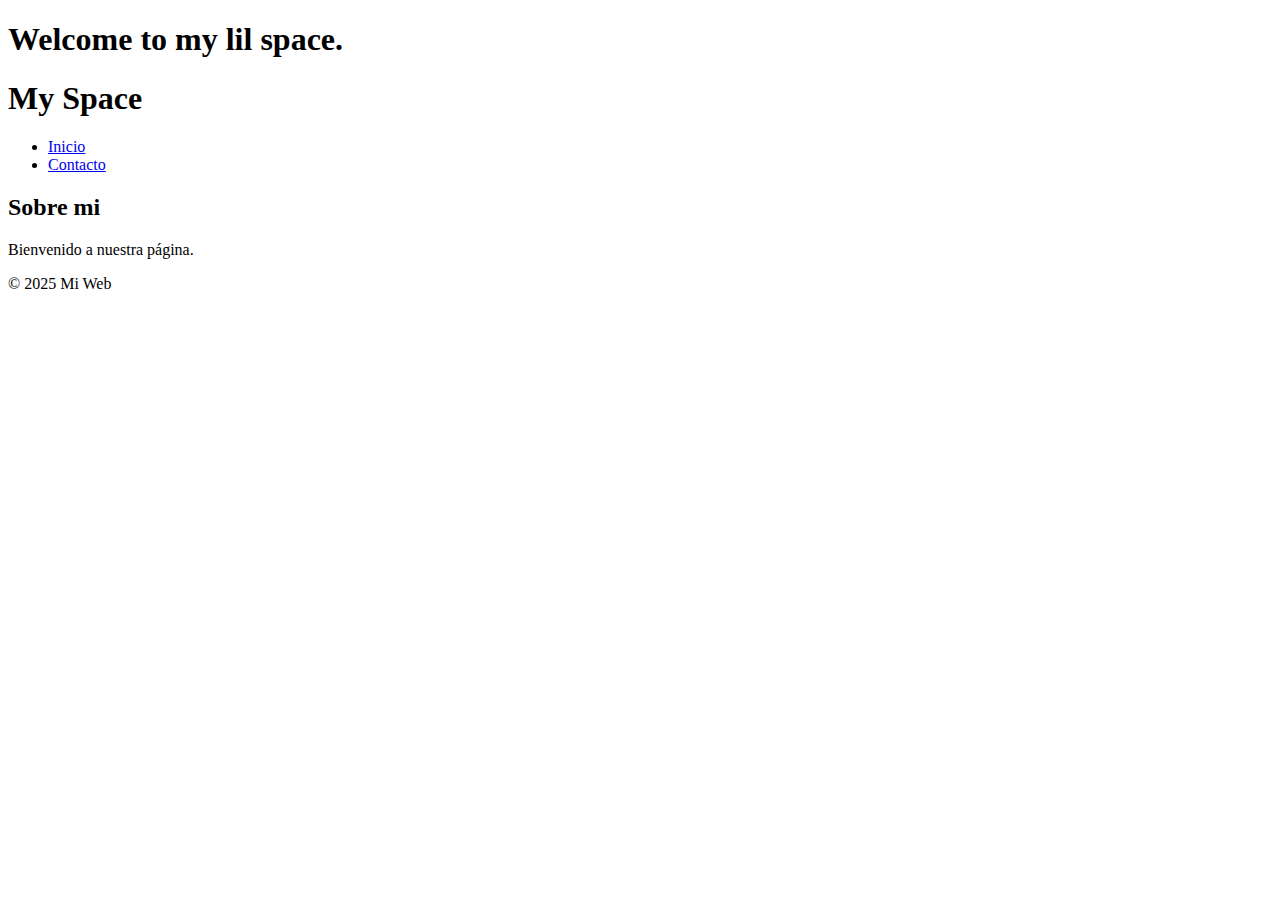
==== index.html @ 11e91b68 "da commit" ====
<!DOCTYPE html>
<html lang="es">
<head>
    <meta charset="UTF-8">
    <meta name="viewport" content="width=device-width, initial-scale=1.0">
    <title>My Space</title>
    <meta name="description" content="Aprende HTML y desarrollo web con las mejores prácticas." />
<meta name="keywords" content="HTML, CSS, desarrollo web, SEO, accesibilidad" />
<meta name="author" content="Tu Nombre" />
<meta name="robots" content="index, follow" />
</head>
<body>
    <header>
        <h1>Welcome to my lil space.</h1>
        <body>
            <header>
                <h1>My Space</h1>
                <nav>
                    <ul>
                        <li><a href="#about">Inicio</a></li>
                        <li><a href="#contact">Contacto</a></li>
                    </ul>
                </nav>
            </header>
            <main>
                <section id="about">
                    <h2>Sobre mi</h2>
                    <p>Bienvenido a nuestra página.</p>
                </section>
            </main>
        
            <footer>
                <p>&copy; 2025 Mi Web</p>
            </footer>
        </body>
</body>
</html>
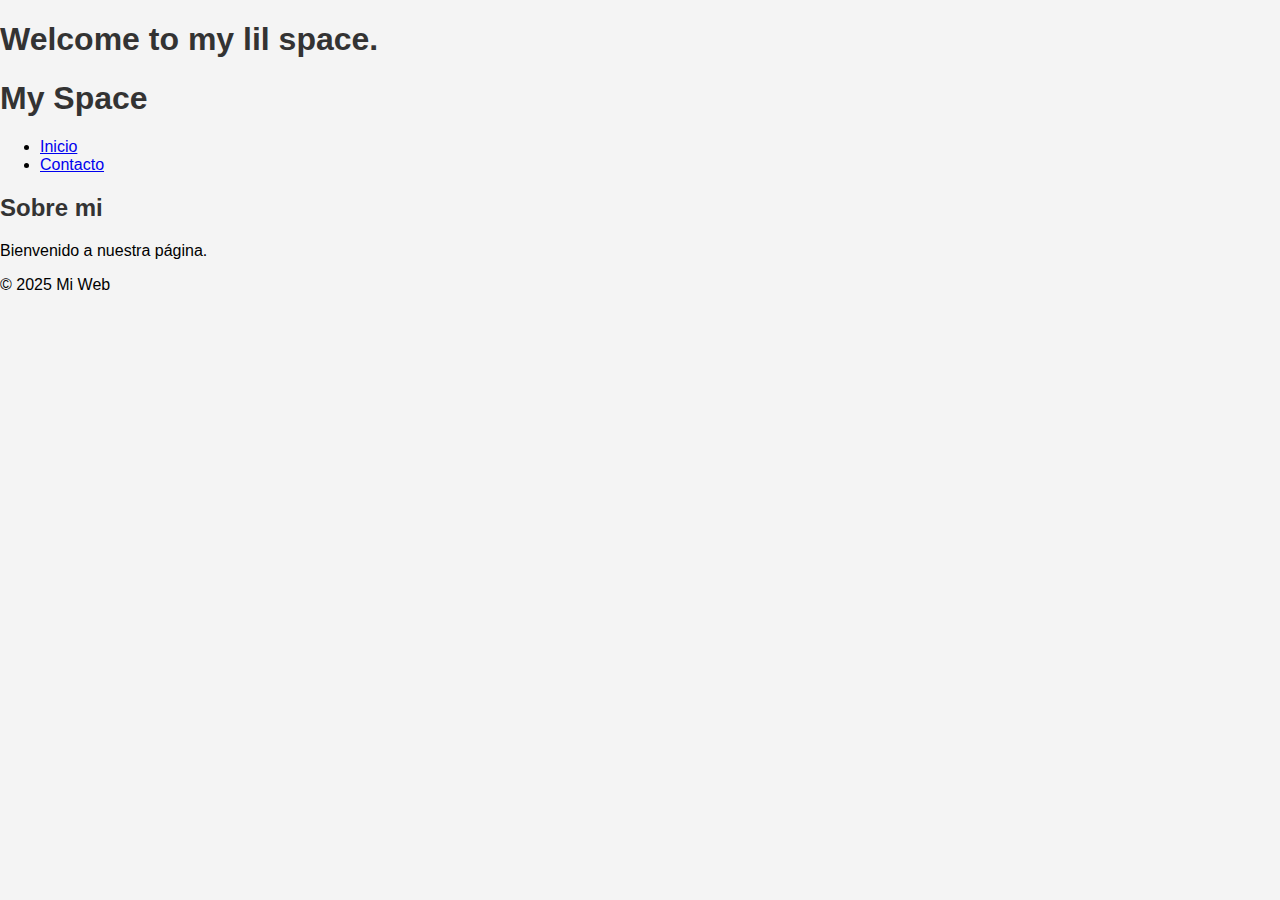
==== commit 2be31cb5: "css" ====
--- a/index.html
+++ b/index.html
@@ -5,9 +5,10 @@
     <meta name="viewport" content="width=device-width, initial-scale=1.0">
     <title>My Space</title>
     <meta name="description" content="Aprende HTML y desarrollo web con las mejores prácticas." />
-<meta name="keywords" content="HTML, CSS, desarrollo web, SEO, accesibilidad" />
-<meta name="author" content="Tu Nombre" />
-<meta name="robots" content="index, follow" />
+    <meta name="keywords" content="HTML, CSS, desarrollo web, SEO, accesibilidad" />
+    <meta name="author" content="Tu Nombre" />
+    <meta name="robots" content="index, follow" />
+    <link rel="stylesheet" href="css/index.css" />
 </head>
 <body>
     <header>
--- a/css/index.css
+++ b/css/index.css
@@ -0,0 +1,2 @@
+@import url('http://meyerweb.com/eric/tools/css/reset/reset.css');
+@import url('main.css');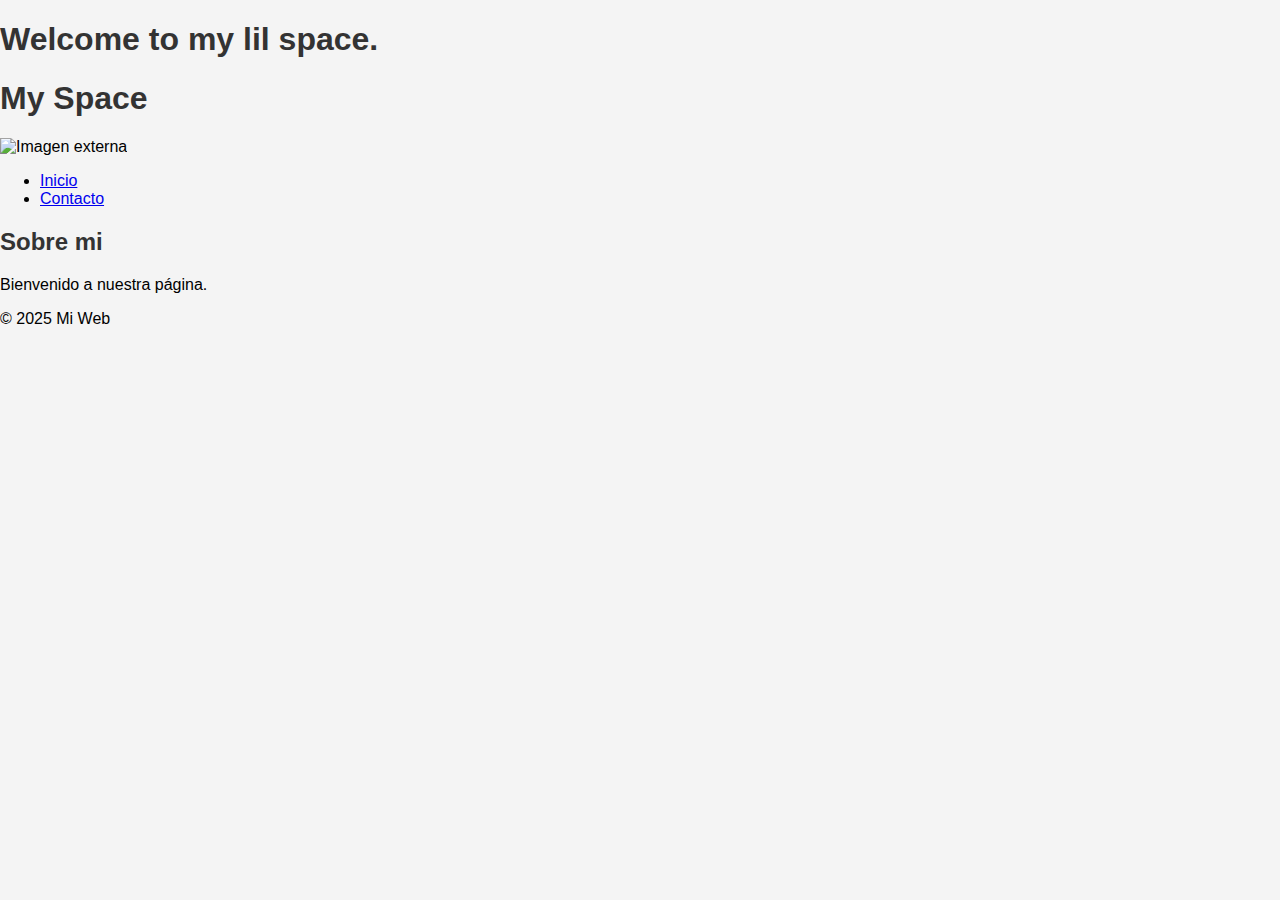
==== commit 1a24284b: "Image" ====
--- a/index.html
+++ b/index.html
@@ -16,6 +16,7 @@
         <body>
             <header>
                 <h1>My Space</h1>
+                <img src="https://ik.imagekit.io/9fwov3yct/2090-1-0-SPANGENBERG_MONTERO_HUGO_8a1d5ff8-9607-4b52-972e-8602ce1b126e.jpeg?updatedAt=1739973074366" alt="Imagen externa" />
                 <nav>
                     <ul>
                         <li><a href="#about">Inicio</a></li>
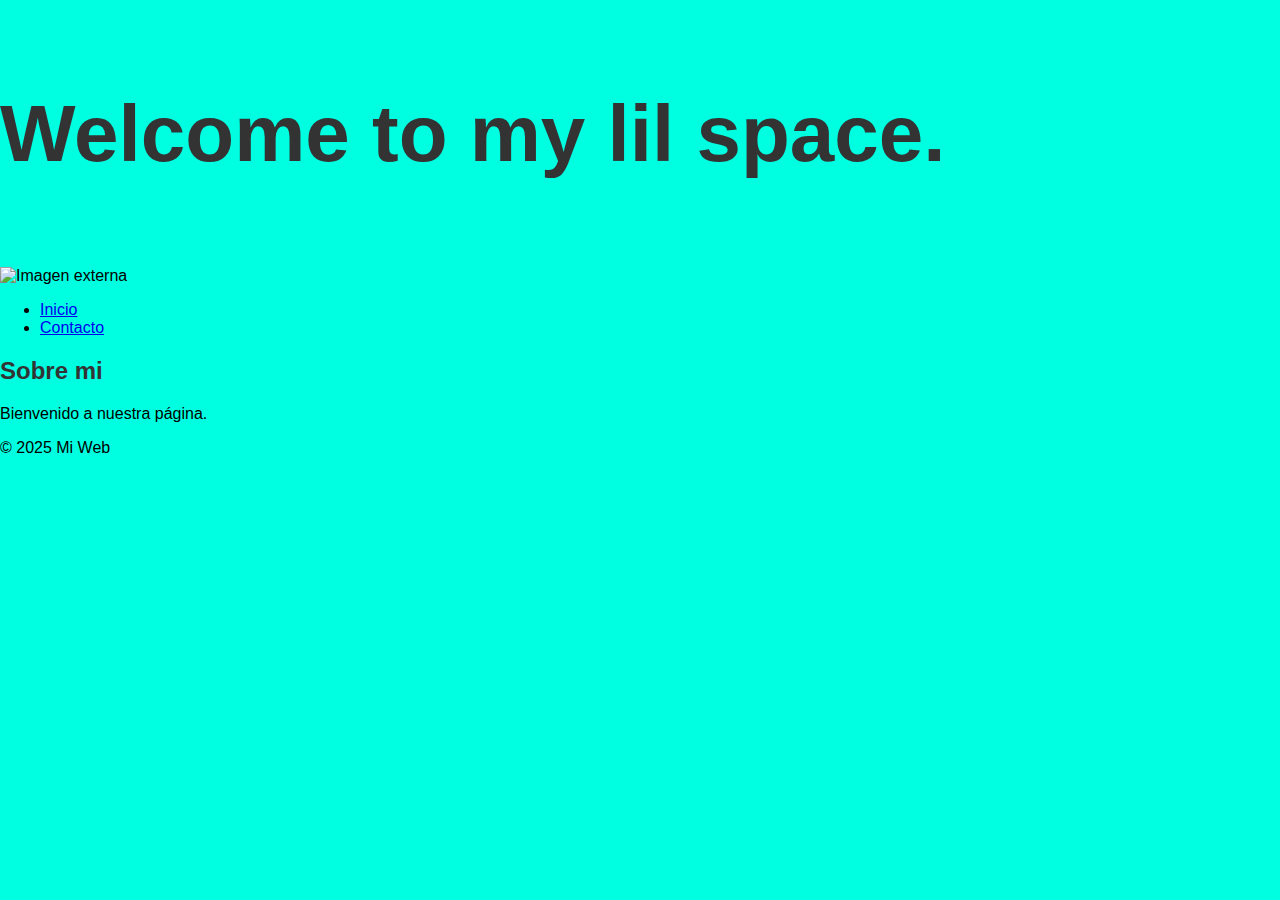
==== commit 497cfccc: "Stylin" ====
--- a/index.html
+++ b/index.html
@@ -9,14 +9,18 @@
     <meta name="author" content="Tu Nombre" />
     <meta name="robots" content="index, follow" />
     <link rel="stylesheet" href="css/index.css" />
+    <link rel="icon" type="image/png" href="./assets/icons/favicon/favicon-96x96.png" sizes="96x96" />
+    <link rel="icon" type="image/svg+xml" href="./assets/icons/favicon/favicon.svg" />
+    <link rel="shortcut icon" href="./assets/icons/favicon/favicon.ico" />
+    <link rel="apple-touch-icon" sizes="180x180" href="./assets/icons/favicon/apple-touch-icon.png" />
+    <link rel="manifest" href="./manifest.json" />
 </head>
 <body>
     <header>
         <h1>Welcome to my lil space.</h1>
         <body>
             <header>
-                <h1>My Space</h1>
-                <img src="https://ik.imagekit.io/9fwov3yct/2090-1-0-SPANGENBERG_MONTERO_HUGO_8a1d5ff8-9607-4b52-972e-8602ce1b126e.jpeg?updatedAt=1739973074366" alt="Imagen externa" />
+                <img src="https://ik.imagekit.io/9fwov3yct/2090-1-0-SPANGENBERG_MONTERO_HUGO_8a1d5ff8-9607-4b52-972e-8602ce1b126e.jpeg?updatedAt=1739973074366" alt="Imagen externa" width="500" />
                 <nav>
                     <ul>
                         <li><a href="#about">Inicio</a></li>
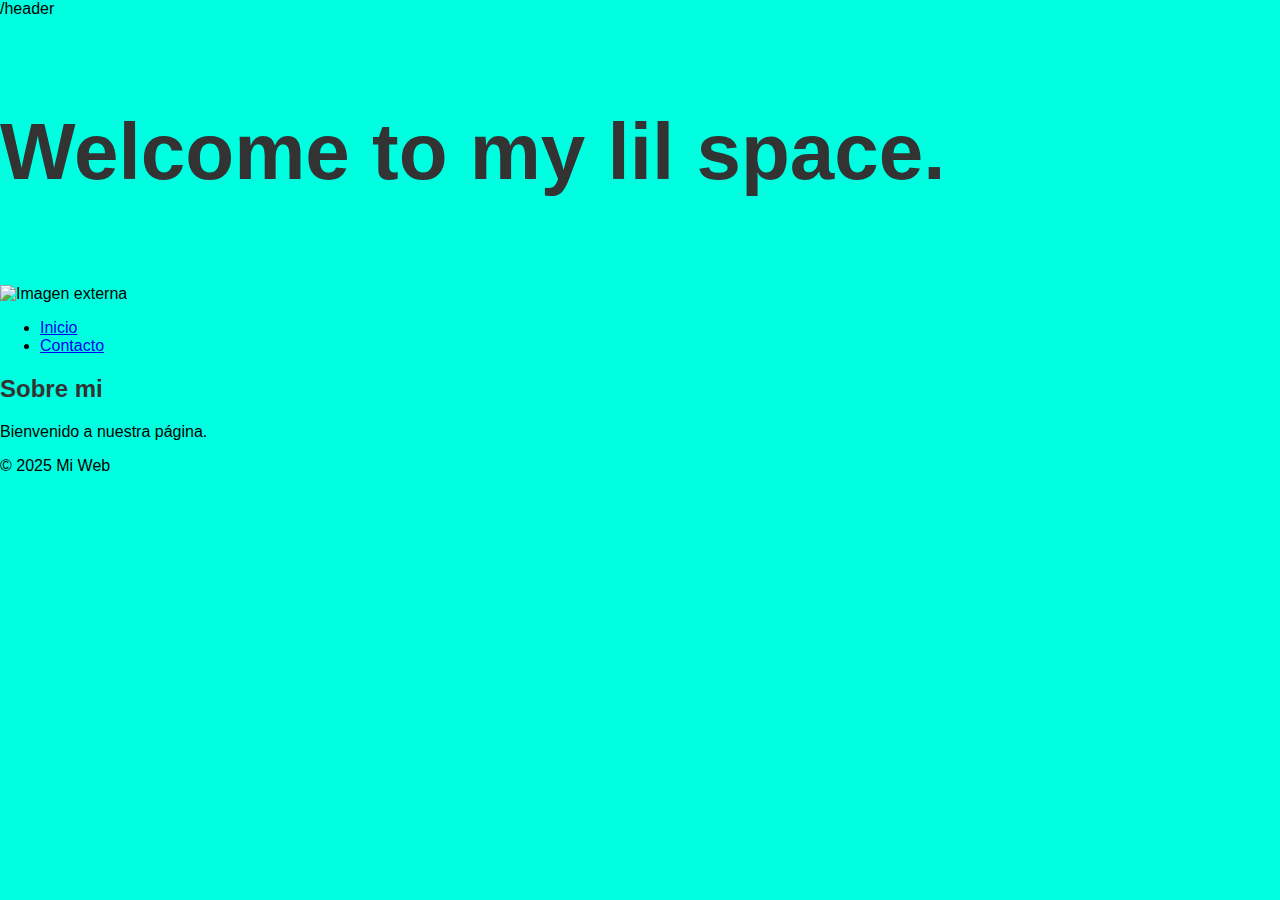
==== commit c68fec7a: "Prettier" ====
--- a/index.html
+++ b/index.html
@@ -1,43 +1,66 @@
 <!DOCTYPE html>
 <html lang="es">
-<head>
-    <meta charset="UTF-8">
-    <meta name="viewport" content="width=device-width, initial-scale=1.0">
+  <head>
+    <meta charset="UTF-8" />
+    <meta name="viewport" content="width=device-width, initial-scale=1.0" />
     <title>My Space</title>
-    <meta name="description" content="Aprende HTML y desarrollo web con las mejores prácticas." />
-    <meta name="keywords" content="HTML, CSS, desarrollo web, SEO, accesibilidad" />
+    <meta
+      name="description"
+      content="Aprende HTML y desarrollo web con las mejores prácticas."
+    />
+    <meta
+      name="keywords"
+      content="HTML, CSS, desarrollo web, SEO, accesibilidad"
+    />
     <meta name="author" content="Tu Nombre" />
     <meta name="robots" content="index, follow" />
     <link rel="stylesheet" href="css/index.css" />
-    <link rel="icon" type="image/png" href="./assets/icons/favicon/favicon-96x96.png" sizes="96x96" />
-    <link rel="icon" type="image/svg+xml" href="./assets/icons/favicon/favicon.svg" />
+    <link
+      rel="icon"
+      type="image/png"
+      href="./assets/icons/favicon/favicon-96x96.png"
+      sizes="96x96"
+    />
+    <link
+      rel="icon"
+      type="image/svg+xml"
+      href="./assets/icons/favicon/favicon.svg"
+    />
     <link rel="shortcut icon" href="./assets/icons/favicon/favicon.ico" />
-    <link rel="apple-touch-icon" sizes="180x180" href="./assets/icons/favicon/apple-touch-icon.png" />
+    <link
+      rel="apple-touch-icon"
+      sizes="180x180"
+      href="./assets/icons/favicon/apple-touch-icon.png"
+    />
     <link rel="manifest" href="./manifest.json" />
-</head>
-<body>
-    <header>
-        <h1>Welcome to my lil space.</h1>
-        <body>
-            <header>
-                <img src="https://ik.imagekit.io/9fwov3yct/2090-1-0-SPANGENBERG_MONTERO_HUGO_8a1d5ff8-9607-4b52-972e-8602ce1b126e.jpeg?updatedAt=1739973074366" alt="Imagen externa" width="500" />
-                <nav>
-                    <ul>
-                        <li><a href="#about">Inicio</a></li>
-                        <li><a href="#contact">Contacto</a></li>
-                    </ul>
-                </nav>
-            </header>
-            <main>
-                <section id="about">
-                    <h2>Sobre mi</h2>
-                    <p>Bienvenido a nuestra página.</p>
-                </section>
-            </main>
-        
-            <footer>
-                <p>&copy; 2025 Mi Web</p>
-            </footer>
-        </body>
-</body>
-</html> +  </head>
+  <body>
+    /header
+    <h1>Welcome to my lil space.</h1>
+    <body>
+      <header>
+        <img
+          src="https://ik.imagekit.io/9fwov3yct/2090-1-0-SPANGENBERG_MONTERO_HUGO_8a1d5ff8-9607-4b52-972e-8602ce1b126e.jpeg?updatedAt=1739973074366"
+          alt="Imagen externa"
+          width="500"
+        />
+        <nav>
+          <ul>
+            <li><a href="#about">Inicio</a></li>
+            <li><a href="#contact">Contacto</a></li>
+          </ul>
+        </nav>
+      </header>
+      <main>
+        <section id="about">
+          <h2>Sobre mi</h2>
+          <p>Bienvenido a nuestra página.</p>
+        </section>
+      </main>
+
+      <footer>
+        <p>&copy; 2025 Mi Web</p>
+      </footer>
+    </body>
+  </body>
+</html>
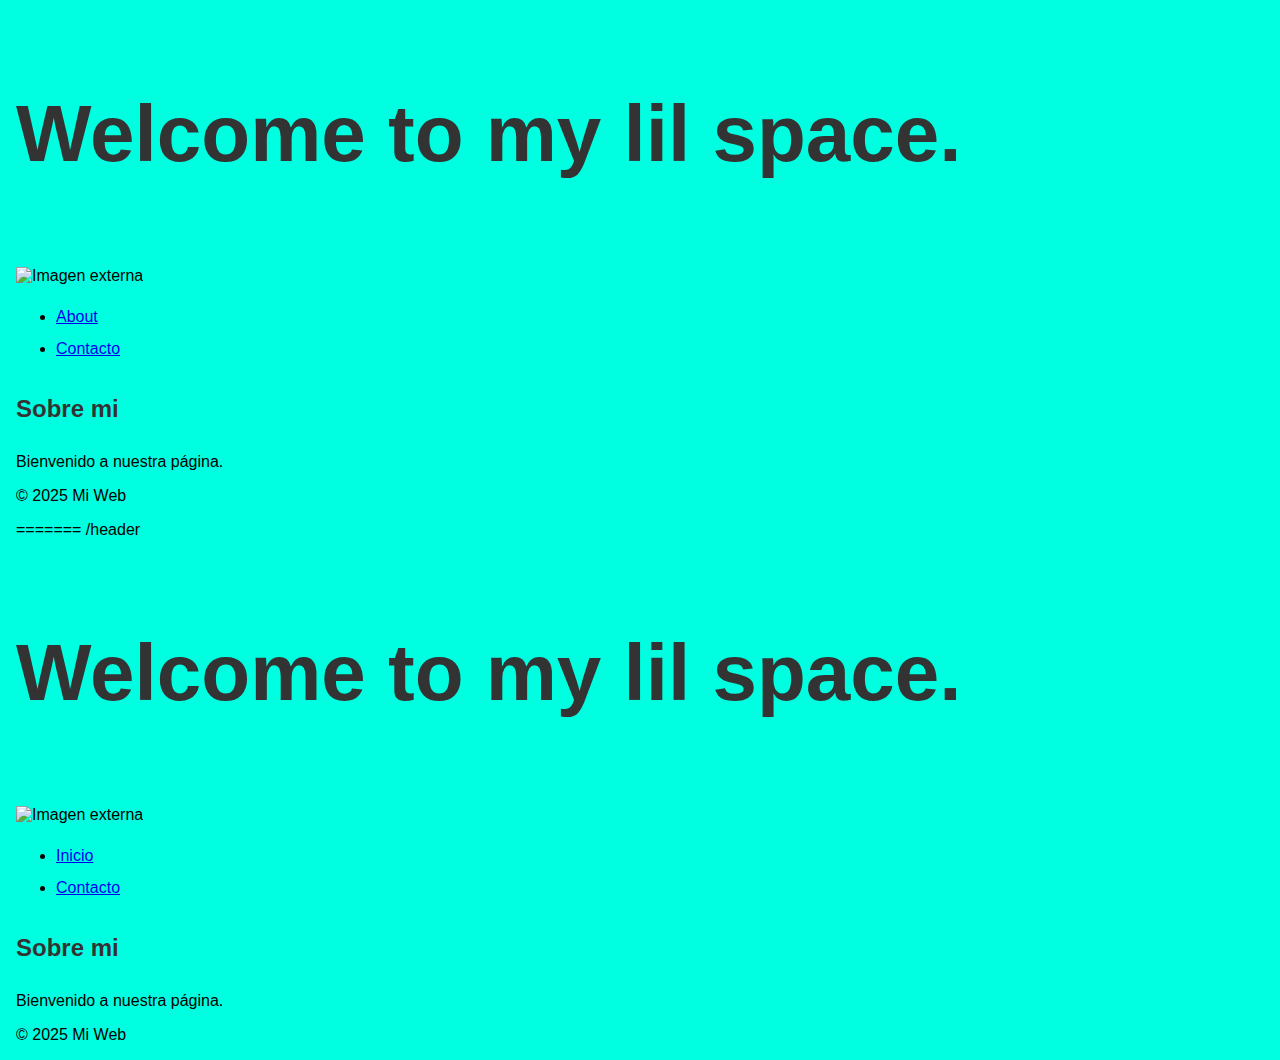
==== commit 08553d1d: "Merge branch 'main' of https://github.com/hugospang/fdweb" ====
--- a/index.html
+++ b/index.html
@@ -35,7 +35,35 @@
     <link rel="manifest" href="./manifest.json" />
   </head>
   <body>
-    /header
+    <header>
+      <h1>Welcome to my lil space.</h1>
+      <body>
+        <header>
+          <img
+            src="https://ik.imagekit.io/9fwov3yct/2090-1-0-SPANGENBERG_MONTERO_HUGO_8a1d5ff8-9607-4b52-972e-8602ce1b126e.jpeg?updatedAt=1739973074366"
+            alt="Imagen externa"
+            width="400"
+          />
+          <nav>
+            <ul>
+              <li><a href="#about">About</a></li>
+              <li><a href="#contact">Contacto</a></li>
+            </ul>
+          </nav>
+        </header>
+        <main>
+          <section id="about">
+            <h2>Sobre mi</h2>
+            <p>Bienvenido a nuestra página.</p>
+          </section>
+        </main>
+
+        <footer>
+          <p>&copy; 2025 Mi Web</p>
+        </footer>
+      </body>
+    </header>
+    ======= /header
     <h1>Welcome to my lil space.</h1>
     <body>
       <header>
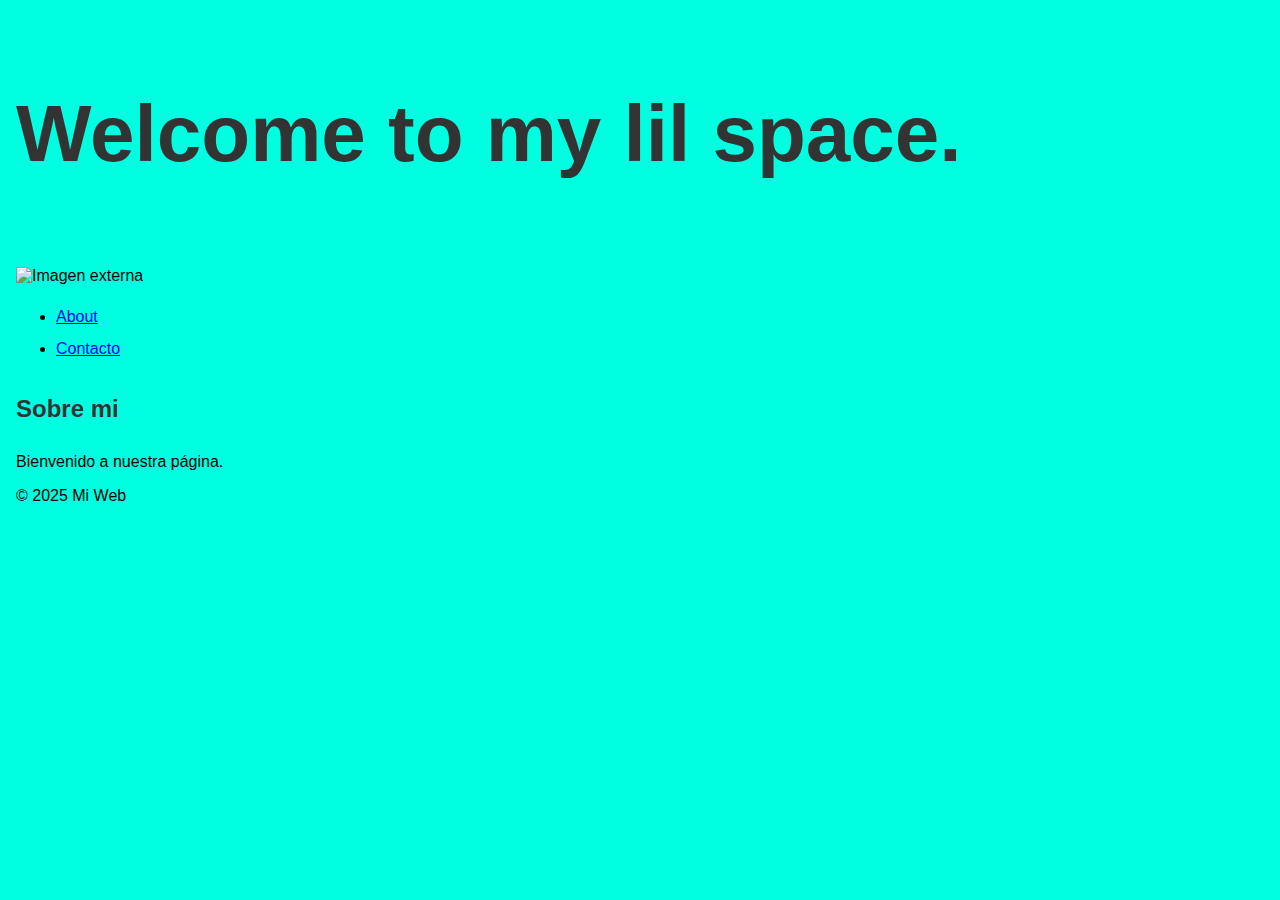
==== commit 40d8e886: "license" ====
--- a/index.html
+++ b/index.html
@@ -33,6 +33,7 @@
       href="./assets/icons/favicon/apple-touch-icon.png"
     />
     <link rel="manifest" href="./manifest.json" />
+    <link rel="license" href="./license" />
   </head>
   <body>
     <header>
@@ -63,32 +64,5 @@
         </footer>
       </body>
     </header>
-    ======= /header
-    <h1>Welcome to my lil space.</h1>
-    <body>
-      <header>
-        <img
-          src="https://ik.imagekit.io/9fwov3yct/2090-1-0-SPANGENBERG_MONTERO_HUGO_8a1d5ff8-9607-4b52-972e-8602ce1b126e.jpeg?updatedAt=1739973074366"
-          alt="Imagen externa"
-          width="500"
-        />
-        <nav>
-          <ul>
-            <li><a href="#about">Inicio</a></li>
-            <li><a href="#contact">Contacto</a></li>
-          </ul>
-        </nav>
-      </header>
-      <main>
-        <section id="about">
-          <h2>Sobre mi</h2>
-          <p>Bienvenido a nuestra página.</p>
-        </section>
-      </main>
-
-      <footer>
-        <p>&copy; 2025 Mi Web</p>
-      </footer>
-    </body>
   </body>
 </html>
